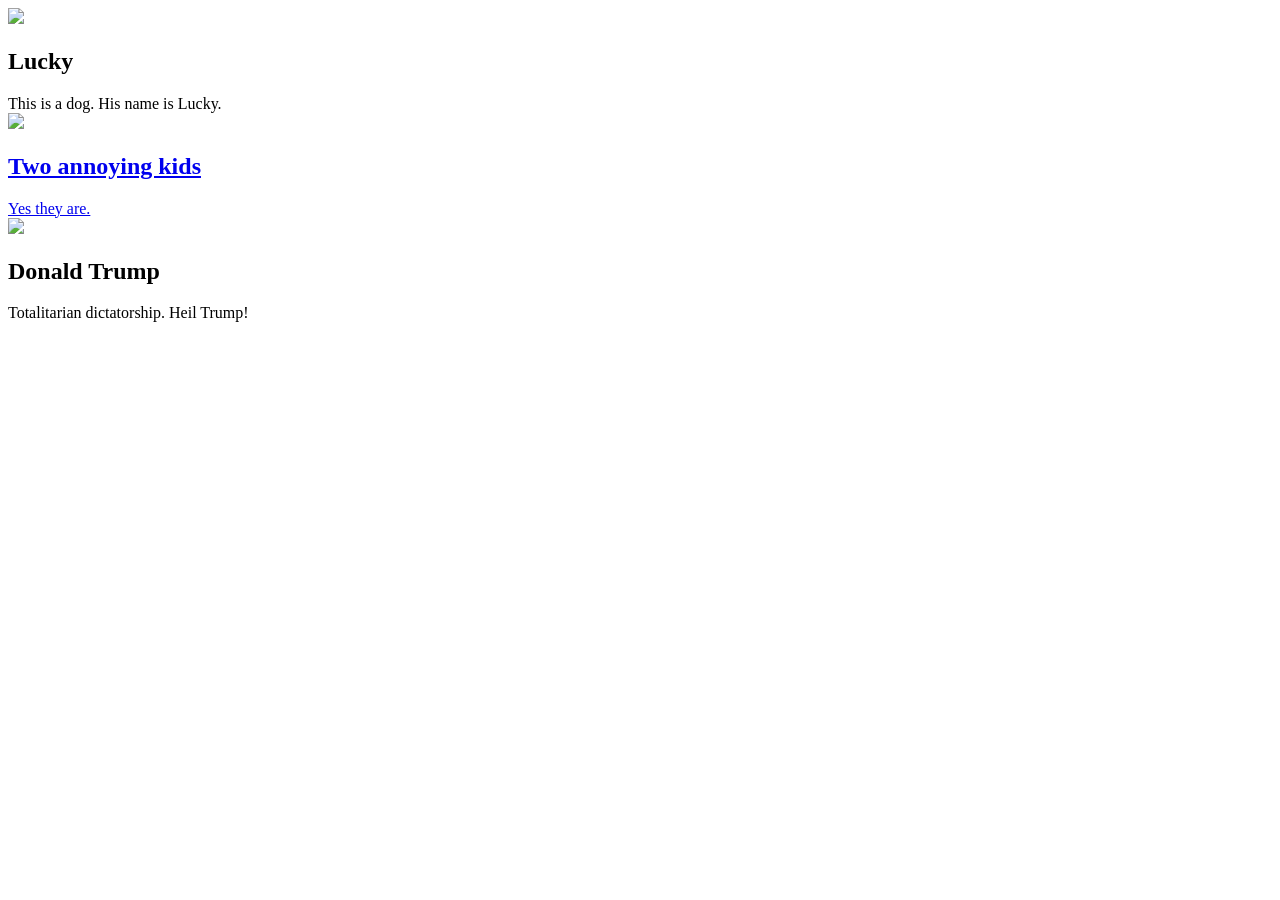
==== index.html @ 01e9e7cf "Add static version" ====
<!DOCTYPE html>
<html>
    <head>
        <meta charset="utf-8" />
        <link rel="stylesheet" tyle="type/css" href="assets/css/slideshow-styles.css" />
    </head>
    
    <body>
        
        <div id="slideshow">

            <div id="carousel" style="left: 0;">

                <div class="slide">
                    <a href="http://example.com">
                        <img src="http://static.boredpanda.com/blog/wp-content/uploads/2016/05/cute-baby-foxes-cubs-17-574436be67482__880.jpg" />
                    </a>
                    <div class="slide-info">
                        <h2 class="slide-title">Lucky</h2>
                        <span class="slide-description">This is a dog. His name is Lucky.</span>
                    </div>
                </div>

                <div class="slide">
                    <a href="http://example.com">
                        <img src="http://static.boredpanda.com/blog/wp-content/uploads/2016/05/cute-baby-foxes-cubs-17-574436be67482__880.jpg" />
                        <div class="slide-info">
                            <h2 class="slide-title">Two annoying kids</h2>
                            <span class="slide-description">Yes they are.</span>
                        </div>
                    </a>
                </div>

                <div class="slide">
                    <img src="http://static.boredpanda.com/blog/wp-content/uploads/2016/05/cute-baby-foxes-cubs-17-574436be67482__880.jpg" />
                    <div class="slide-info">
                        <h2 class="slide-title">Donald Trump</h2>
                        <span class="slide-description">Totalitarian dictatorship. Heil Trump!</span>
                    </div>
                </div>

            </div> <!-- END #carousel -->
            
            <div id="left-arrow"></div>
            <div id="right-arrow"></div>

            <div id="slide-icon-container">
                <div class="slide-icon"></div>
                <div class="slide-icon"></div>
                <div class="slide-icon"></div>
            </div>
            
        </div> <!-- END #slideshow -->

    </body>
    
    <script src="assets/js/slideshow-script.js"></script>
    
</html>
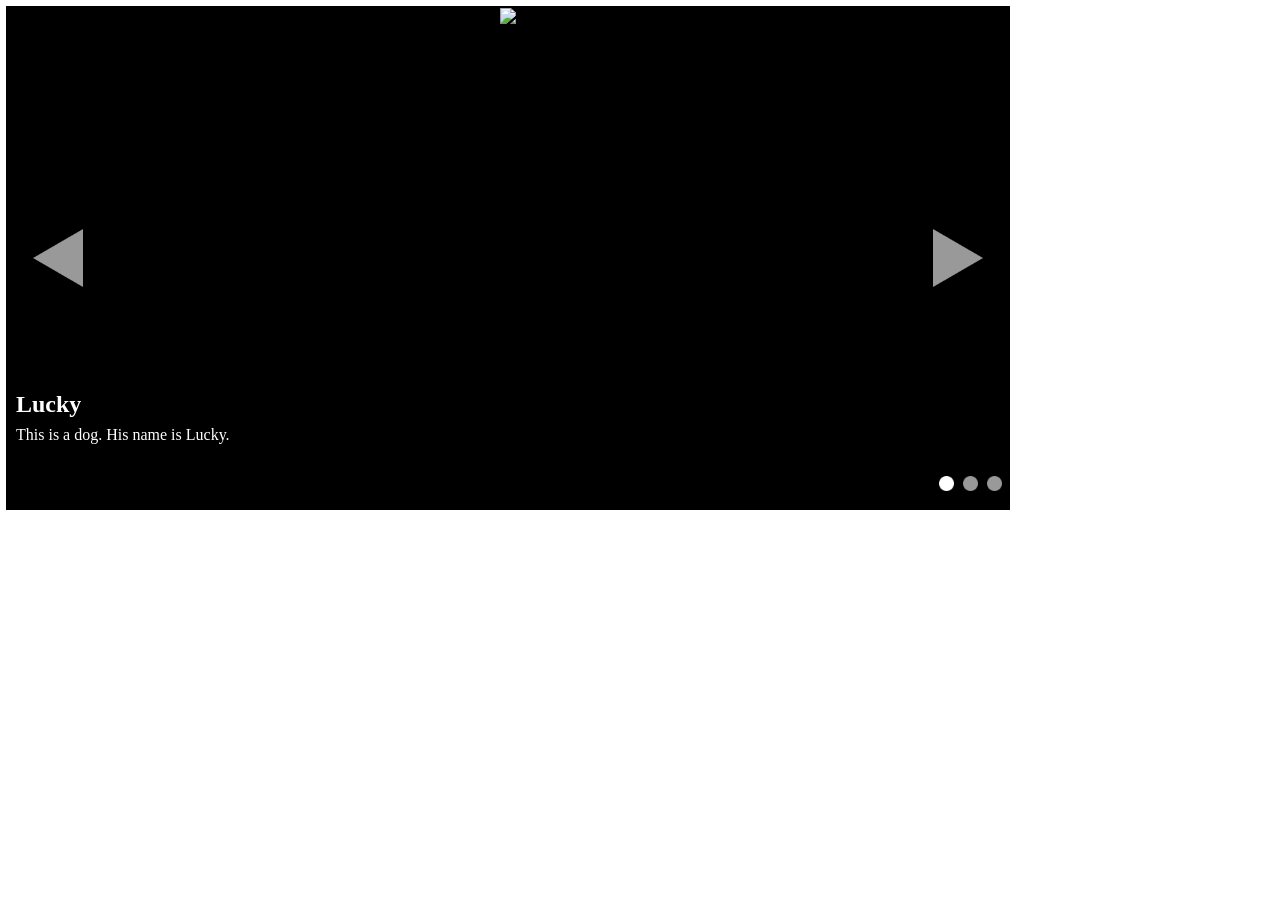
==== commit f6b6a983: "Move all slideshow assets to its own folder" ====
--- a/index.html
+++ b/index.html
@@ -2,11 +2,11 @@
 <html>
     <head>
         <meta charset="utf-8" />
-        <link rel="stylesheet" tyle="type/css" href="assets/css/slideshow-styles.css" />
+        <link rel="stylesheet" tyle="type/css" href="slideshow-assets/slideshow-styles.css" />
     </head>
-    
+
     <body>
-        
+
         <div id="slideshow">
 
             <div id="carousel" style="left: 0;">
@@ -40,7 +40,7 @@
                 </div>
 
             </div> <!-- END #carousel -->
-            
+
             <div id="left-arrow"></div>
             <div id="right-arrow"></div>
 
@@ -49,11 +49,11 @@
                 <div class="slide-icon"></div>
                 <div class="slide-icon"></div>
             </div>
-            
+
         </div> <!-- END #slideshow -->
 
     </body>
-    
-    <script src="assets/js/slideshow-script.js"></script>
-    
+
+    <script src="slideshow-assets/slideshow-script.js"></script>
+
 </html>
--- a/slideshow-assets/slideshow-styles.css
+++ b/slideshow-assets/slideshow-styles.css
@@ -0,0 +1,186 @@
+
+/* BEGIN slideshow */
+#slideshow, .slide {
+    width: 1000px;
+    height: 500px;
+}
+
+#slideshow {
+    position: relative;
+    overflow: hidden;
+    outline: 2px solid black;
+    background-color: black;
+    display: inline-block;
+}
+
+#carousel {
+    height: 100%;
+    width: 2000%; /* This will allow for 20 slides; increase if more are needed for some reason */
+    position: absolute;
+    transition: .75s; /* This is what creates the animation */
+}
+
+.slide {
+    height: 100%;
+    float: left;
+    text-align: center;
+    overflow: hidden;
+    position: relative;
+}
+
+.slide img {
+    height: 100%;
+}
+
+.slide-info {
+    color: white;
+    z-index: 10;
+    position: absolute;
+    bottom: 0;
+    height: 25%;
+    width: 100%;
+    background-color: rgba(0, 0, 0, .33);
+    text-align: left;
+}
+
+.slide-info a {
+    color: white;
+    text-decoration: none;
+}
+
+.slide-info a:hover {
+    color: gray;
+    box-shadow: none;
+}
+
+h2.slide-title {
+    margin: 6pt;
+}
+
+span.slide-description {
+    margin: 6pt;
+}
+
+#left-arrow, #right-arrow {
+    width: 10%;
+    height: 100%;
+    position: relative;
+    z-index: 30;
+    padding: 0;
+    background: center/50% no-repeat;
+    border: 0;
+
+}
+
+#left-arrow {
+    background-image: url(slideshow-icons/arrow-right.png);
+    float: left;
+}
+
+#right-arrow {
+    background-image: url(slideshow-icons/arrow-left.png);
+    float: right;
+}
+
+#left-arrow:focus, #right-arrow:focus {
+    outline: 0;
+}
+
+#left-arrow:hover, #right-arrow:hover {
+    background-size: 75%;
+}
+
+#slide-icon-container {
+    height: 10%;
+    position: absolute;
+    bottom: 0;
+    right: 0;
+    z-index: 50;
+    padding: 0 .25em;
+}
+
+.slide-icon {
+    height: 100%;
+    width: 20px;
+    padding: 0;
+    background: transparent url(slideshow-icons/slide-icon_unselected.png) center/75% no-repeat;
+    border: none;
+	display: inline-block;
+}
+
+/* END slideshow */
+
+/* BEGIN item-list */
+.item-list {
+    text-align: center;
+}
+
+.item {
+    width: 250px;
+    height: 300px;
+    margin: 25px;
+    padding: .25em;
+    display: inline-block;
+    background-color: white;
+    border: 4px solid gray;
+    position: relative;
+    overflow: hidden;
+    vertical-align: middle;
+}
+
+.item-url {
+    text-decoration: none;
+    color: white;
+}
+
+.item-url:hover {
+    color: gray;
+}
+
+.item-img {
+    width: 100%;
+    margin: auto;
+}
+
+.item-price, .item-description {
+    background-color: white;
+    color: black;
+    padding: .25em;
+}
+
+.item-price {
+    position: absolute;
+    bottom: 0;
+    right: 0;
+}
+
+
+.item-description {
+    display: block;
+    width: 100%;
+    position: absolute;
+    bottom: 0;
+    padding: .5em;
+    text-align: left;
+}
+
+#product-img {
+    height: 450px;
+    padding: 0 3em;
+    float: left;
+}
+
+/* Uncomment and change these URLs if needed */
+/*
+#left-arrow {
+    background-image: url(../img/slideshow-icons/arrow-right.png);
+}
+
+#right-arrow {
+    background-image: url(../img/slideshow-icons/arrow-left.png);
+}
+
+.slide-icon {
+    background-image: url(../img/slideshow-icons/slide-icon_unselected.png);
+}
+*/
